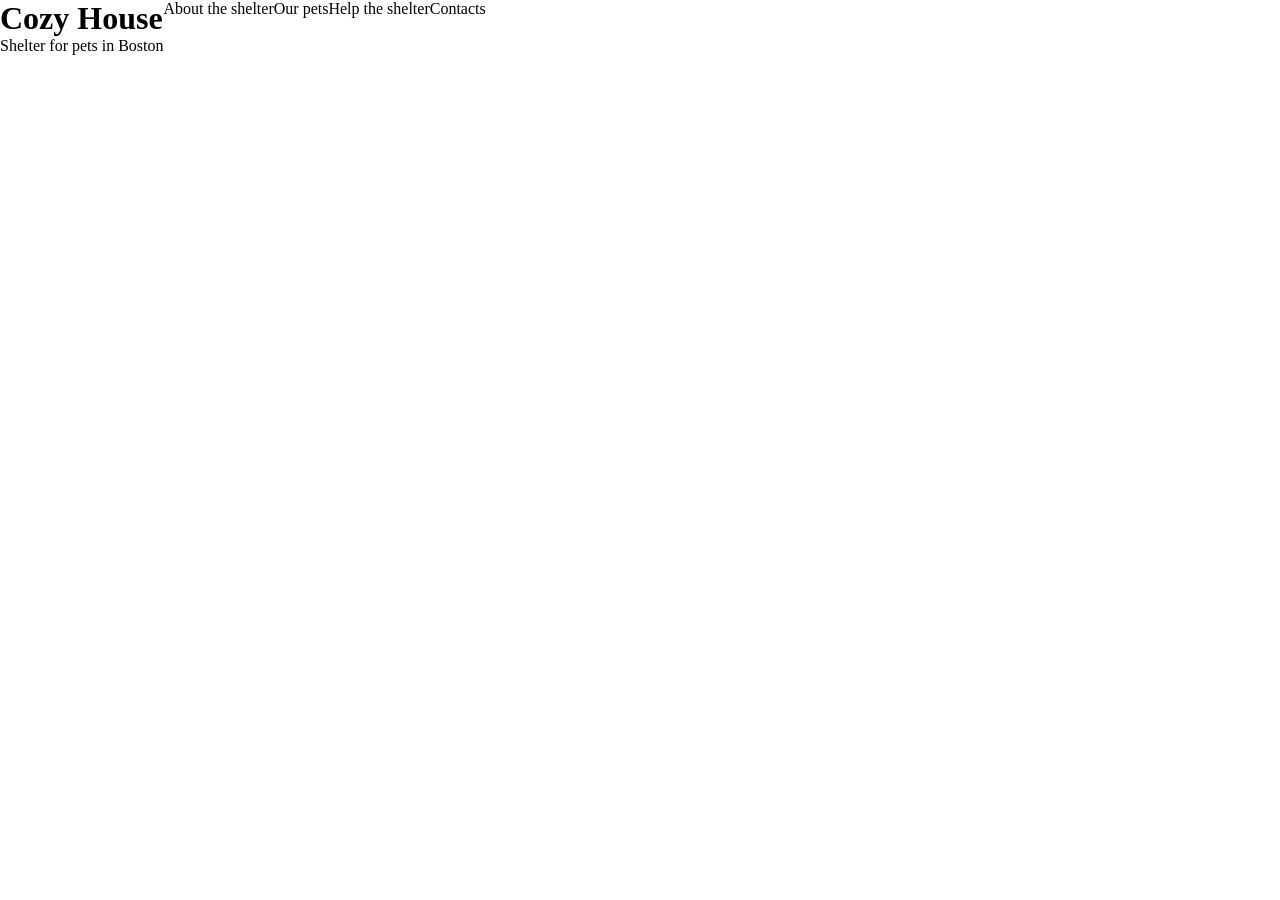
==== our-pets.html @ 30caae7c "init: start shelter task" ====
<!DOCTYPE html>
<html lang="en">
<head>
  <meta charset="UTF-8">
  <meta name="viewport" content="width=device-width, initial-scale=1.0">
  <title>Shelter</title>
  <link rel="icon" href="./assets/favicons/favicon.ico" type="image/x-icon">
  <link rel="stylesheet" href="./css/style.css">
  <link rel="stylesheet" href="./css/reset.css">
</head>
<body class="our-pets">
    <header>
        <div class="logo">
            <h1>Cozy House</h1>
            <p>Shelter for pets in Boston</p>
        </div>
        <nav>
            <ul class="navigation">
                <li>About the shelter</li>
                <li>Our pets</li>
                <li>Help the shelter</li>
                <li>Contacts</li>
            </ul>
        </nav>
    </header>

    <main>

    </main>

    <footer>

    </footer>
  
</body>
</html>
---- css/style.css ----
body.home {
    background-image: url("../assets/start-screen-gradient-background.png");
    background-repeat: no-repeat;
    background-position: top center;
}

header {
    display: flex;
    flex-direction: row;
}

.logo {
    display: flex;
    flex-direction: column;
}

.navigation {
    display: flex;
}
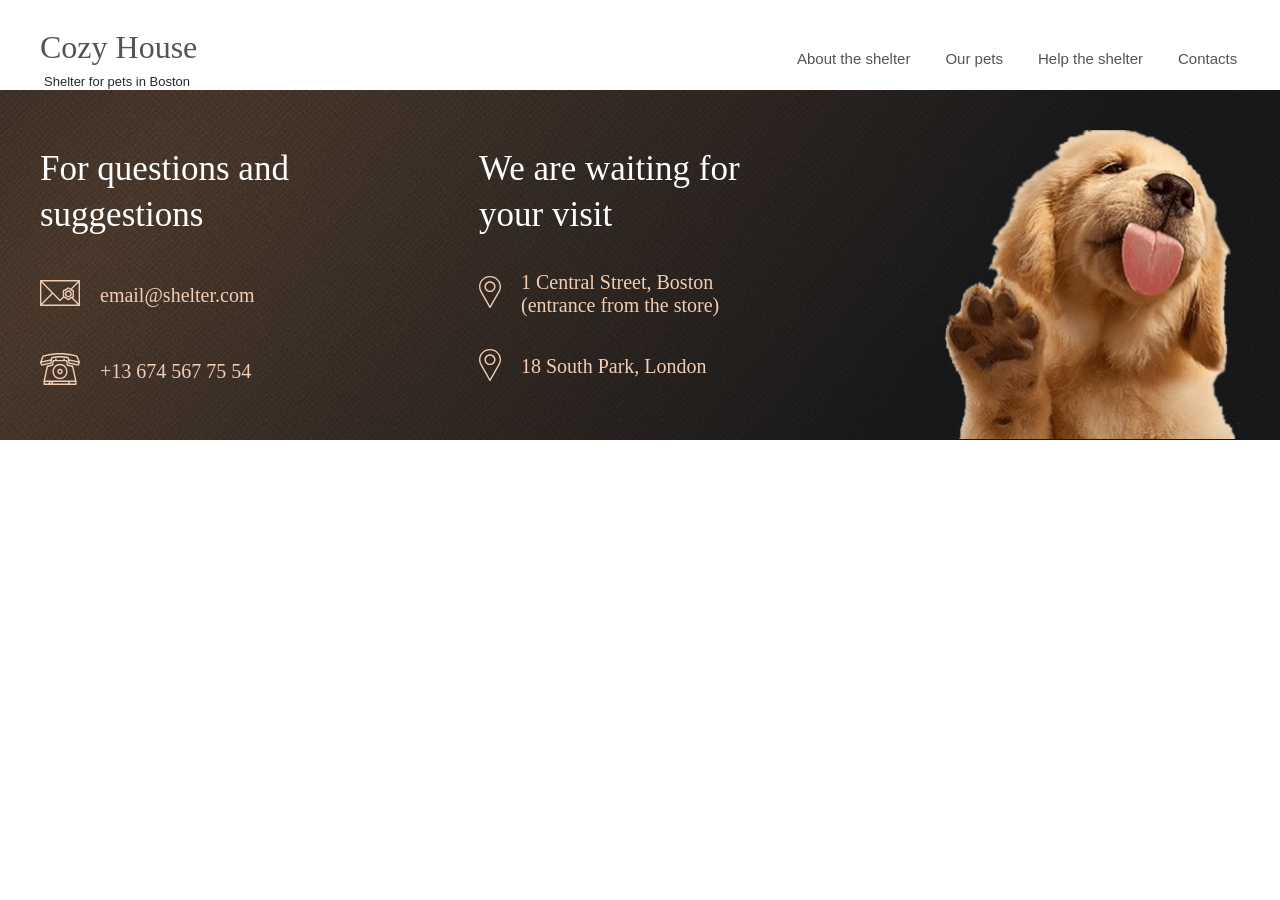
==== commit c2024537: "feat: add Help, Donation, Footer sections" ====
--- a/our-pets.html
+++ b/our-pets.html
@@ -5,32 +5,107 @@
   <meta name="viewport" content="width=device-width, initial-scale=1.0">
   <title>Shelter</title>
   <link rel="icon" href="./assets/favicons/favicon.ico" type="image/x-icon">
-  <link rel="stylesheet" href="./css/style.css">
+  <link rel="stylesheet" href="./css/our-pets.css">
   <link rel="stylesheet" href="./css/reset.css">
 </head>
 <body class="our-pets">
     <header>
-        <div class="logo">
-            <h1>Cozy House</h1>
-            <p>Shelter for pets in Boston</p>
+        <div class="header__container">
+            <div class="logo">
+            <a href="index.html" alt="Cozy House">
+                <div class="header__logo">
+                    <h1>Cozy House</h1>
+                </div>
+                <div class="header__subtitle">
+                    <p>Shelter for pets in Boston</p>
+                </div>
+            </a>    
         </div>
-        <nav>
+        <nav class="header__nav">
             <ul class="navigation">
-                <li>About the shelter</li>
-                <li>Our pets</li>
-                <li>Help the shelter</li>
-                <li>Contacts</li>
+                <li>
+                    <a href="#about" class="nav__link">About the shelter</a>
+                </li>
+                <li>
+                    <a href="#pets" class="nav__link">Our pets</a>
+                </li>
+                <li>
+                    <a href="index.html#help" class="nav__link">Help the shelter</a>
+                </li>
+                <li>
+                    <a href="#contacts" class="nav__link">Contacts</a>
+                </li>
             </ul>
         </nav>
+        </div>
     </header>
 
     <main>
 
     </main>
 
-    <footer>
-
+    <footer id="contacts">
+        <div class="footer__content">
+            <div class="footer__contacts">
+                <div class="contacts__title">
+                    <h3>For questions and suggestions</h3>
+                </div>
+                <div class="contact mail">
+                    <div class="contacts__icon-mail">
+                        <svg width="40" height="32" viewBox="0 0 40 32" fill="none" xmlns="http://www.w3.org/2000/svg">
+                            <path d="M39.315 3H0.684964C0.5033 3 0.329077 3.07325 0.200621 3.20362C0.0721657 3.334 0 3.51084 0 3.69522V28.3048C0 28.4892 0.0721657 28.666 0.200621 28.7964C0.329077 28.9268 0.5033 29 0.684964 29H39.315C39.4967 29 39.6709 28.9268 39.7994 28.7964C39.9278 28.666 40 28.4892 40 28.3048V3.69522C40 3.51084 39.9278 3.334 39.7994 3.20362C39.6709 3.07325 39.4967 3 39.315 3ZM32.5774 18.0331C32.6846 18.5259 32.7954 19.0355 32.6513 19.2882C32.4966 19.5596 31.9966 19.7173 31.5131 19.8699C31.1316 19.9902 30.7373 20.1147 30.3857 20.3212C30.0461 20.5206 29.7523 20.8001 29.4683 21.0704C29.0772 21.4426 28.7079 21.794 28.374 21.794C28.04 21.794 27.6706 21.4425 27.2797 21.0704C26.9956 20.8001 26.7018 20.5205 26.3622 20.3212C26.0107 20.1147 25.6163 19.9903 25.2348 19.8699C24.7513 19.7173 24.2513 19.5596 24.0967 19.2882C23.9526 19.0355 24.0633 18.5259 24.1705 18.0331C24.2584 17.6285 24.3493 17.2103 24.3493 16.7821C24.3493 16.354 24.2584 15.9356 24.1705 15.5311C24.0633 15.0383 23.9526 14.5288 24.0967 14.2759C24.2513 14.0046 24.7513 13.8468 25.2348 13.6942C25.6163 13.5739 26.0107 13.4494 26.3622 13.243C26.7018 13.0435 26.9956 12.764 27.2797 12.4937C27.6706 12.1216 28.04 11.7701 28.374 11.7701C28.7079 11.7701 29.0773 12.1216 29.4683 12.4937C29.7523 12.764 30.0461 13.0435 30.3857 13.243C30.7373 13.4493 31.1316 13.5738 31.5131 13.6941C31.9966 13.8467 32.4966 14.0045 32.6512 14.2758C32.7954 14.5286 32.6846 15.0381 32.5774 15.5309C32.4895 15.9354 32.3986 16.3537 32.3986 16.7819C32.3986 17.2102 32.4895 17.6286 32.5774 18.0331ZM30.5975 11.6608C30.5345 11.6024 30.4705 11.5416 30.4053 11.4795C29.8904 10.9896 29.2497 10.3798 28.374 10.3798C27.4982 10.3798 26.8575 10.9896 26.3426 11.4795C26.1045 11.7061 25.8796 11.9201 25.6761 12.0396C25.4574 12.168 25.1518 12.2645 24.8281 12.3666C24.1276 12.5876 23.3336 12.8381 22.9109 13.5797C22.5001 14.3004 22.6768 15.1134 22.8328 15.8307C22.9081 16.1777 22.9794 16.5055 22.9794 16.7821C22.9794 17.0587 22.9081 17.3866 22.8328 17.7336C22.6975 18.3556 22.5473 19.0496 22.7775 19.693L19.9997 22.5464L2.32449 4.39044H37.6748L30.5975 11.6608ZM11.7007 16L1.36993 26.6116V5.38812L11.7007 16ZM12.6635 16.989L19.5124 24.0242C19.5761 24.0896 19.6519 24.1416 19.7356 24.177C19.8192 24.2125 19.9089 24.2308 19.9996 24.2308C20.0902 24.2308 20.18 24.2125 20.2636 24.177C20.3472 24.1416 20.4231 24.0896 20.4868 24.0242L23.6841 20.7398C24.044 20.9494 24.4495 21.0781 24.8281 21.1976C25.1518 21.2997 25.4575 21.3962 25.6761 21.5245C25.8796 21.644 26.1044 21.8581 26.3426 22.0846C26.8575 22.5746 27.4982 23.1844 28.374 23.1844C29.2496 23.1844 29.8904 22.5746 30.4053 22.0846C30.6434 21.858 30.8682 21.644 31.0718 21.5244C31.2043 21.4466 31.3691 21.3806 31.5502 21.3179L37.675 27.6094H2.32431L12.6635 16.989ZM32.9664 20.7946C33.3117 20.6108 33.6223 20.3612 33.8371 19.9846C34.2479 19.2639 34.0711 18.4508 33.9151 17.7336C33.8398 17.3866 33.7686 17.0587 33.7686 16.7821C33.7686 16.5055 33.8398 16.1777 33.9151 15.8307C34.0711 15.1134 34.2479 14.3005 33.837 13.5797C33.4142 12.8381 32.6203 12.5876 31.9197 12.3666L31.8559 12.3463L38.6301 5.38738V26.6122L32.9664 20.7946Z" fill="#F1CDB3"/>
+                            <path d="M28.374 13.2424C26.451 13.2424 24.8865 14.8302 24.8865 16.782C24.8865 18.7337 26.451 20.3215 28.374 20.3215C30.297 20.3215 31.8614 18.7337 31.8614 16.782C31.8614 14.8302 30.2969 13.2424 28.374 13.2424ZM28.374 18.9311C27.2064 18.9311 26.2564 17.967 26.2564 16.782C26.2564 15.5969 27.2063 14.6328 28.374 14.6328C29.5416 14.6328 30.4915 15.5969 30.4915 16.782C30.4915 17.967 29.5415 18.9311 28.374 18.9311Z" fill="#F1CDB3"/>
+                        </svg>
+                    </div>
+                    <div class="contacts__mail-text">
+                        <h4>email@shelter.com</h4>
+                    </div>
+                </div>
+                <div class="contact phone">
+                    <div class="contacts__icon-phone">
+                        <svg width="40" height="32" viewBox="0 0 40 32" fill="none" xmlns="http://www.w3.org/2000/svg">
+                            <path d="M39.9461 8.89543L37.5102 2.9049C37.4685 2.80251 37.4043 2.71139 37.3226 2.63868C37.2408 2.56598 37.1437 2.51367 37.0389 2.48585L34.111 1.70799C25.5388 -0.569376 14.4609 -0.569281 5.88906 1.70799L2.96105 2.48585C2.85626 2.51367 2.75918 2.56598 2.67743 2.63868C2.59568 2.71139 2.53147 2.80251 2.48984 2.9049L0.0539764 8.89543C-0.0131281 9.06038 -0.0178273 9.24503 0.0407965 9.41333L1.01509 12.2089C1.07166 12.3713 1.18339 12.5075 1.32986 12.5925C1.47633 12.6775 1.64776 12.7056 1.8128 12.6717L11.0692 10.7747C11.2084 10.7462 11.3359 10.675 11.4348 10.5706C11.5337 10.4661 11.5993 10.3334 11.623 10.19L12.4245 5.32594C16.8365 4.18994 23.1635 4.18994 27.5753 5.32594L28.3769 10.19C28.4006 10.3335 28.4662 10.4663 28.5651 10.5707C28.664 10.6751 28.7915 10.7463 28.9307 10.7748L38.187 12.6718C38.3521 12.7056 38.5234 12.6774 38.6699 12.5924C38.8164 12.5075 38.9281 12.3714 38.9848 12.209L39.9592 9.41343C40.0178 9.2451 40.0131 9.06043 39.9461 8.89543ZM2.13193 11.1412L1.63183 9.70624L10.5973 7.78606L10.321 9.46295L2.13193 11.1412ZM11.6222 4.0568C11.4935 4.09314 11.3777 4.16636 11.2883 4.26784C11.1989 4.36933 11.1396 4.49486 11.1174 4.62969L10.848 6.26453L1.85991 8.1896L3.65015 3.78707L6.2409 3.09877C14.5991 0.878304 25.4007 0.878208 33.7593 3.09877L36.35 3.78707L38.1403 8.1896L29.1522 6.26453L28.8828 4.62969C28.8606 4.49487 28.8013 4.36936 28.7119 4.26788C28.6224 4.1664 28.5066 4.09318 28.378 4.0568C23.6016 2.70615 16.3984 2.70615 11.6222 4.0568ZM37.8681 11.1412L29.6792 9.46295L29.4028 7.78606L38.3682 9.70624L37.8681 11.1412Z" fill="#F1CDB3"/>
+                            <path d="M33.2901 13.1186C33.261 12.9842 33.1948 12.8612 33.0995 12.7643C33.0041 12.6673 32.8836 12.6005 32.7522 12.5717L27.9776 11.526L27.3764 7.51395C27.351 7.34431 27.2672 7.18959 27.1401 7.07781C27.013 6.96603 26.851 6.90458 26.6835 6.90458H24.814V5.96398C24.814 5.56724 24.5002 5.2456 24.1129 5.2456C23.7257 5.2456 23.4119 5.56724 23.4119 5.96398V6.90458H16.5882V5.96398C16.5882 5.56724 16.2744 5.2456 15.8871 5.2456C15.4999 5.2456 15.1861 5.56724 15.1861 5.96398V6.90458H13.3166C13.1491 6.90458 12.9871 6.96603 12.86 7.07781C12.7329 7.18959 12.6491 7.34431 12.6237 7.51395L12.0224 11.526L7.24791 12.5717C7.11654 12.6005 6.996 12.6673 6.90063 12.7643C6.80527 12.8612 6.73908 12.9842 6.70996 13.1186L3.46796 28.0878C3.45692 28.1389 3.45134 28.1911 3.45132 28.2434V31.2816C3.45132 31.4721 3.52519 31.6549 3.65666 31.7896C3.78814 31.9243 3.96645 32 4.15239 32H35.8477C36.0336 32 36.212 31.9243 36.3434 31.7896C36.4749 31.6549 36.5488 31.4721 36.5488 31.2816V28.2434C36.5488 28.1911 36.5432 28.1389 36.5321 28.0878L33.2901 13.1186ZM7.98131 13.8802L12.7885 12.8273C12.9276 12.7968 13.0544 12.7238 13.152 12.6178C13.2496 12.5118 13.3134 12.3779 13.335 12.2338L13.9183 8.34134H26.0819L26.6651 12.2338C26.6867 12.3779 26.7505 12.5118 26.8481 12.6178C26.9457 12.7238 27.0725 12.7968 27.2115 12.8273L32.0189 13.8802L34.9741 27.5251H5.0261L7.98131 13.8802ZM11.7966 28.9618L10.8935 30.5632H9.82782L10.7309 28.9618H11.7966ZM13.416 28.9618H28.6721L27.769 30.5632H12.513L13.416 28.9618ZM4.85345 28.9618H9.11142L8.20836 30.5632H4.85345V28.9618ZM29.3885 30.5632L30.2916 28.9618H35.1466V30.5632H29.3885Z" fill="#F1CDB3"/>
+                            <path d="M20 26.1606C24.1492 26.1606 27.5248 22.7016 27.5248 18.45C27.5248 14.1983 24.1492 10.7393 20 10.7393C15.8509 10.7393 12.4753 14.1983 12.4753 18.45C12.4753 22.7016 15.8509 26.1606 20 26.1606ZM20 12.1761C23.3761 12.1761 26.1227 14.9905 26.1227 18.45C26.1227 21.9094 23.3761 24.7238 20 24.7238C16.624 24.7238 13.8774 21.9094 13.8774 18.45C13.8774 14.9905 16.624 12.1761 20 12.1761Z" fill="#F1CDB3"/>
+                            <path d="M20 21.1847C21.4717 21.1847 22.6691 19.9578 22.6691 18.4497C22.6691 16.9416 21.4717 15.7147 20 15.7147C18.5283 15.7147 17.3309 16.9416 17.3309 18.4497C17.3309 19.9578 18.5283 21.1847 20 21.1847ZM20 17.1514C20.6987 17.1514 21.267 17.7338 21.267 18.4497C21.267 19.1656 20.6987 19.7479 20 19.7479C19.3014 19.7479 18.733 19.1656 18.733 18.4497C18.733 17.7339 19.3014 17.1514 20 17.1514Z" fill="#F1CDB3"/>
+                        </svg>
+                    </div>
+                    <div class="contacts__phone_text">
+                        <h4>+13 674 567 75 54</h4>
+                    </div>
+                </div>
+            </div>
+            <div class="footer__locations">
+                <div class="locations__title">
+                    <h3>We are waiting for your visit</h3>
+                </div>
+                <div class="contact locations__boston">
+                    <div class="locations__boston-icon">
+                        <svg width="22" height="32" viewBox="0 0 22 32" fill="none" xmlns="http://www.w3.org/2000/svg">
+                            <path d="M11 0C4.93471 0 0 4.78519 0 10.6667C0 12.4323 0.455231 14.1829 1.32064 15.7357L10.3985 31.6562C10.5193 31.8685 10.7496 32 11 32C11.2504 32 11.4807 31.8685 11.6015 31.6562L20.6827 15.7304C21.5448 14.1829 22 12.4323 22 10.6666C22 4.78519 17.0653 0 11 0ZM19.4762 15.0905L11 29.9557L2.52714 15.0964C1.77317 13.7435 1.37504 12.2116 1.37504 10.6667C1.37504 5.52019 5.69275 1.33337 11 1.33337C16.3073 1.33337 20.625 5.52025 20.625 10.6667C20.625 12.2116 20.2268 13.7435 19.4762 15.0905Z" fill="#F1CDB3"/>
+                            <path d="M11 5.33329C7.96737 5.33329 5.50005 7.72585 5.50005 10.6666C5.50005 13.6074 7.96737 16 11 16C14.0327 16 16.5 13.6074 16.5 10.6667C16.5 7.72592 14.0327 5.33329 11 5.33329ZM11 14.6667C8.72534 14.6667 6.87502 12.8724 6.87502 10.6667C6.87502 8.46092 8.72534 6.66667 11 6.66667C13.2747 6.66667 15.125 8.46092 15.125 10.6667C15.125 12.8724 13.2747 14.6667 11 14.6667Z" fill="#F1CDB3"/>
+                        </svg>
+                    </div>
+                    <div class="locations__boston-text">
+                        <h4>1 Central Street, Boston (entrance from the store)</h4>
+                    </div>
+                </div>
+                <div class="contact locations__london">
+                    <div class="locations__london-icon">
+                        <svg width="22" height="32" viewBox="0 0 22 32" fill="none" xmlns="http://www.w3.org/2000/svg">
+                            <path d="M11 0C4.93471 0 0 4.78519 0 10.6667C0 12.4323 0.455231 14.1829 1.32064 15.7357L10.3985 31.6562C10.5193 31.8685 10.7496 32 11 32C11.2504 32 11.4807 31.8685 11.6015 31.6562L20.6827 15.7304C21.5448 14.1829 22 12.4323 22 10.6666C22 4.78519 17.0653 0 11 0ZM19.4762 15.0905L11 29.9557L2.52714 15.0964C1.77317 13.7435 1.37504 12.2116 1.37504 10.6667C1.37504 5.52019 5.69275 1.33337 11 1.33337C16.3073 1.33337 20.625 5.52025 20.625 10.6667C20.625 12.2116 20.2268 13.7435 19.4762 15.0905Z" fill="#F1CDB3"/>
+                            <path d="M11 5.33329C7.96737 5.33329 5.50005 7.72585 5.50005 10.6666C5.50005 13.6074 7.96737 16 11 16C14.0327 16 16.5 13.6074 16.5 10.6667C16.5 7.72592 14.0327 5.33329 11 5.33329ZM11 14.6667C8.72534 14.6667 6.87502 12.8724 6.87502 10.6667C6.87502 8.46092 8.72534 6.66667 11 6.66667C13.2747 6.66667 15.125 8.46092 15.125 10.6667C15.125 12.8724 13.2747 14.6667 11 14.6667Z" fill="#F1CDB3"/>
+                        </svg>
+                    </div>
+                    <div class="locations__london-text">
+                        <h4>18 South Park, London </h4>
+                    </div>
+                </div>
+            </div>
+            <div class="footer__img">
+                <img src="assets/footer-puppy.png">
+            </div>
+        </div>
     </footer>
-  
 </body>
 </html>
--- a/css/our-pets.css
+++ b/css/our-pets.css
@@ -0,0 +1,175 @@
+html {
+    scroll-behavior: smooth;
+}
+
+/*
+* {
+    outline: 1px solid red;
+}
+*/
+
+/* Header styles */
+
+.header__container {
+    display: flex;
+    flex-direction: row;
+    justify-content: space-between;
+    align-items: center;
+    max-width: 1200px;
+    width: 100%;
+    max-height: 60px;
+    margin: 30px auto 0 auto;
+}
+
+header a {
+    text-decoration: none;
+}
+
+.logo {
+    display: flex;
+    flex-direction: column;
+    width: 186px;
+    height: 60px;
+}
+
+.header__logo {
+    display: flex;
+    width: 100%;
+    height: 35px;
+    opacity: 1;
+}
+
+h1 {
+    font-family: Georgia;
+    font-weight: 400;
+    font-size: 32px;
+    line-height: 110%;
+    letter-spacing: 6%;
+    vertical-align: middle;
+    color: #545454;
+}
+
+.header__subtitle {
+    width: 180px;
+    height: 15px;
+    display: flex;
+    top: 45px;
+    left: 4px;
+    opacity: 1;
+    margin: 10px 1px 0 4px;
+}
+
+header p {
+    font-family: Arial;
+    font-weight: 400;
+    font-size: 13px;
+    line-height: 100%;
+    letter-spacing: 10%;
+    vertical-align: middle;
+    color: #292929;
+}
+
+.header__nav {
+    width: 443px;
+    height: 27px;
+}
+
+.navigation {
+    display: flex;
+    gap: 35px;
+}
+
+.nav__link {
+    font-family: Arial;
+    font-weight: 400;
+    font-size: 15px;
+    line-height: 160%;
+    letter-spacing: 0px;
+    color: #545454;
+}
+
+.nav__link:hover {
+    border-bottom: 3px solid #F1CDB3;
+}
+
+
+
+
+
+
+/* Footer styles */
+
+footer {
+    background-image: url("../assets/footer-gradient-background.png");
+    background-repeat: no-repeat;
+    background-position: bottom;
+    margin: 0 auto;
+    max-width: 1280px;
+    padding-top: 40px;
+}
+
+.footer__content {
+    max-width: 1200px;
+    height: 310px;
+    display: flex;
+    justify-content: center;
+    gap: 160px;
+    margin: 0 auto;
+}
+
+.footer__content h3 {
+    font-family: Georgia;
+    font-weight: 400;
+    font-size: 35px;
+    line-height: 130%;
+    letter-spacing: 6%;
+    color: #FFFFFF;
+}
+
+.footer__content h4 {
+    font-family: Georgia;
+    font-weight: 400;
+    font-size: 20px;
+    line-height: 114.99999999999999%;
+    letter-spacing: 6%;
+    color: #F1CDB3;
+}
+
+.footer__contacts {
+    display: flex;
+    flex-direction: column;
+    gap: 40px;
+    margin-top: 16px;
+}
+
+.footer__locations {
+    display: flex;
+    flex-direction: column;
+    margin-top: 16px;
+    max-width: 302px;
+}
+
+.contacts__title {
+    width: 279px;
+}
+
+.contact {
+    display: flex;
+    align-items: center;
+    justify-content: flex-start;
+    gap: 20px;
+}
+
+.locations__title {
+    width: 270px;
+    margin-bottom: 34px;
+}
+
+.locations__boston {
+    margin-bottom: 32px;
+}
+
+.footer__img {
+    width: 300px;
+    height: 310px;
+}
